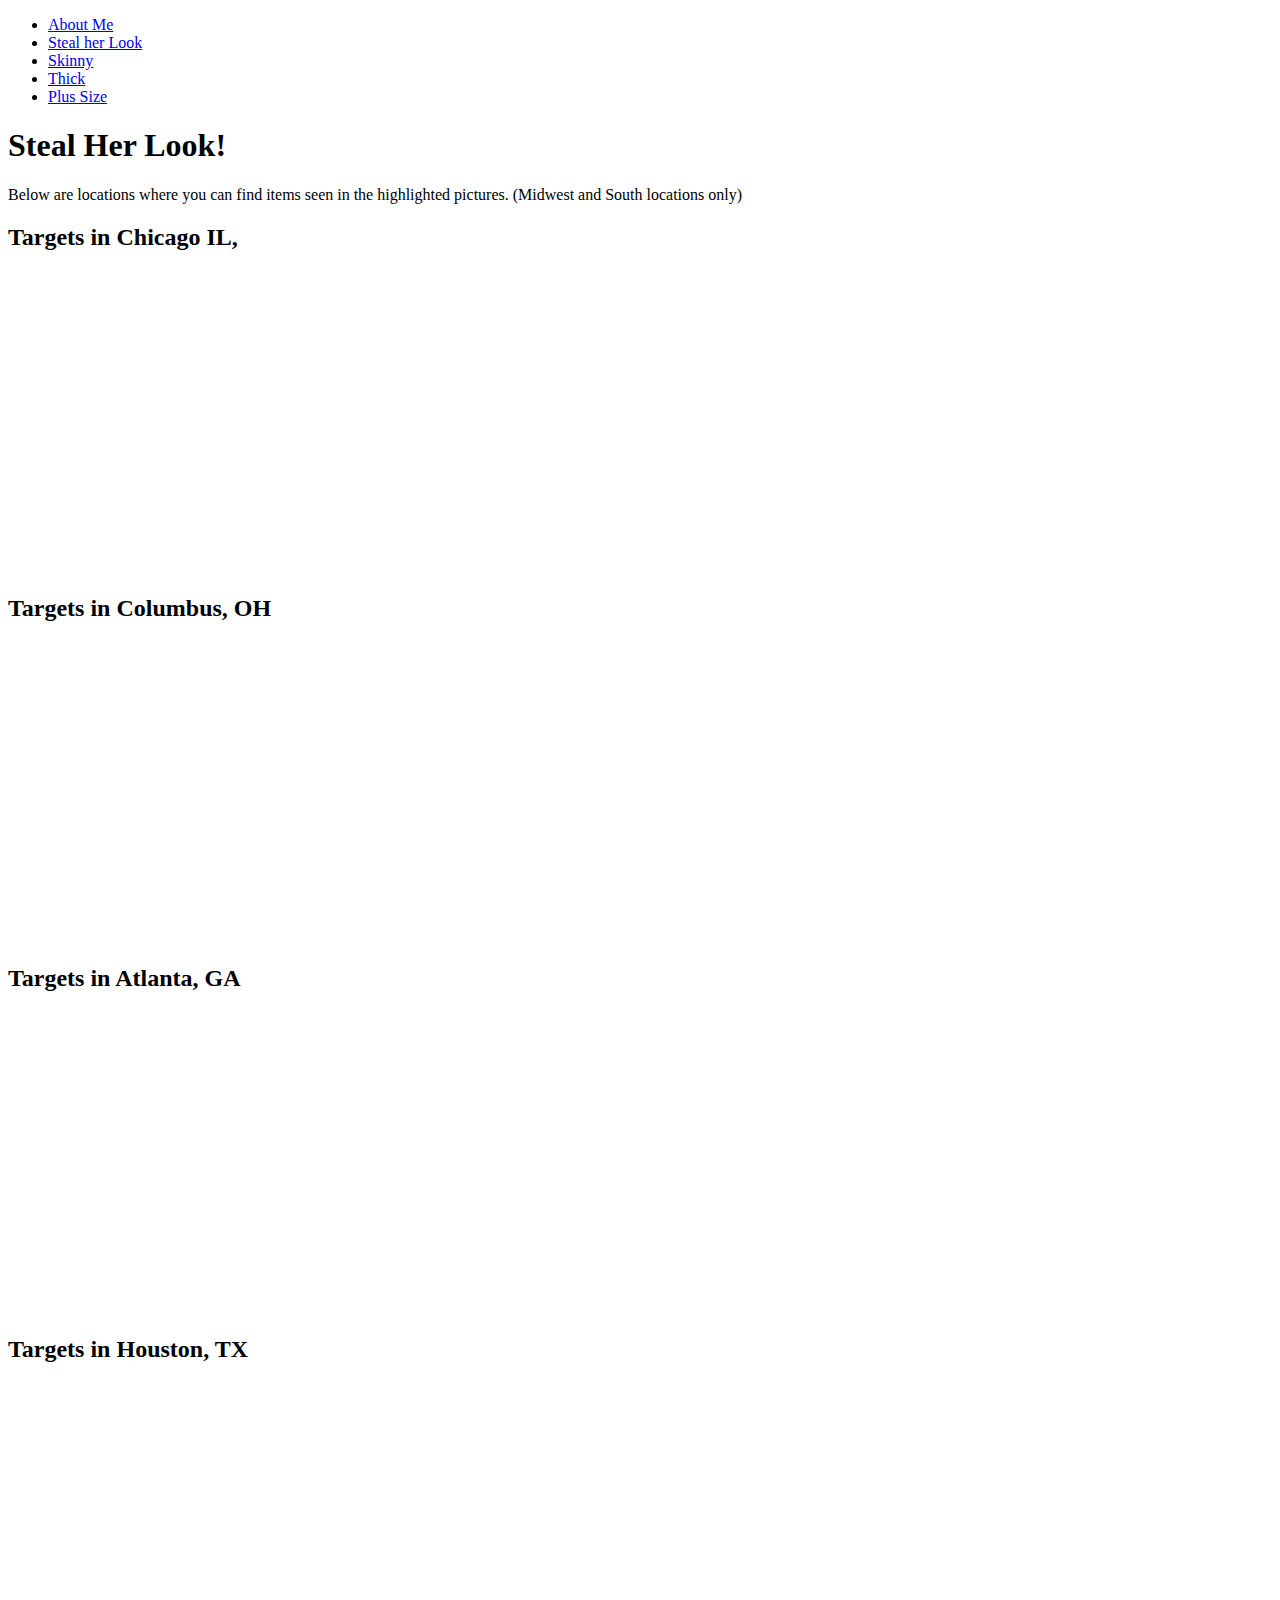
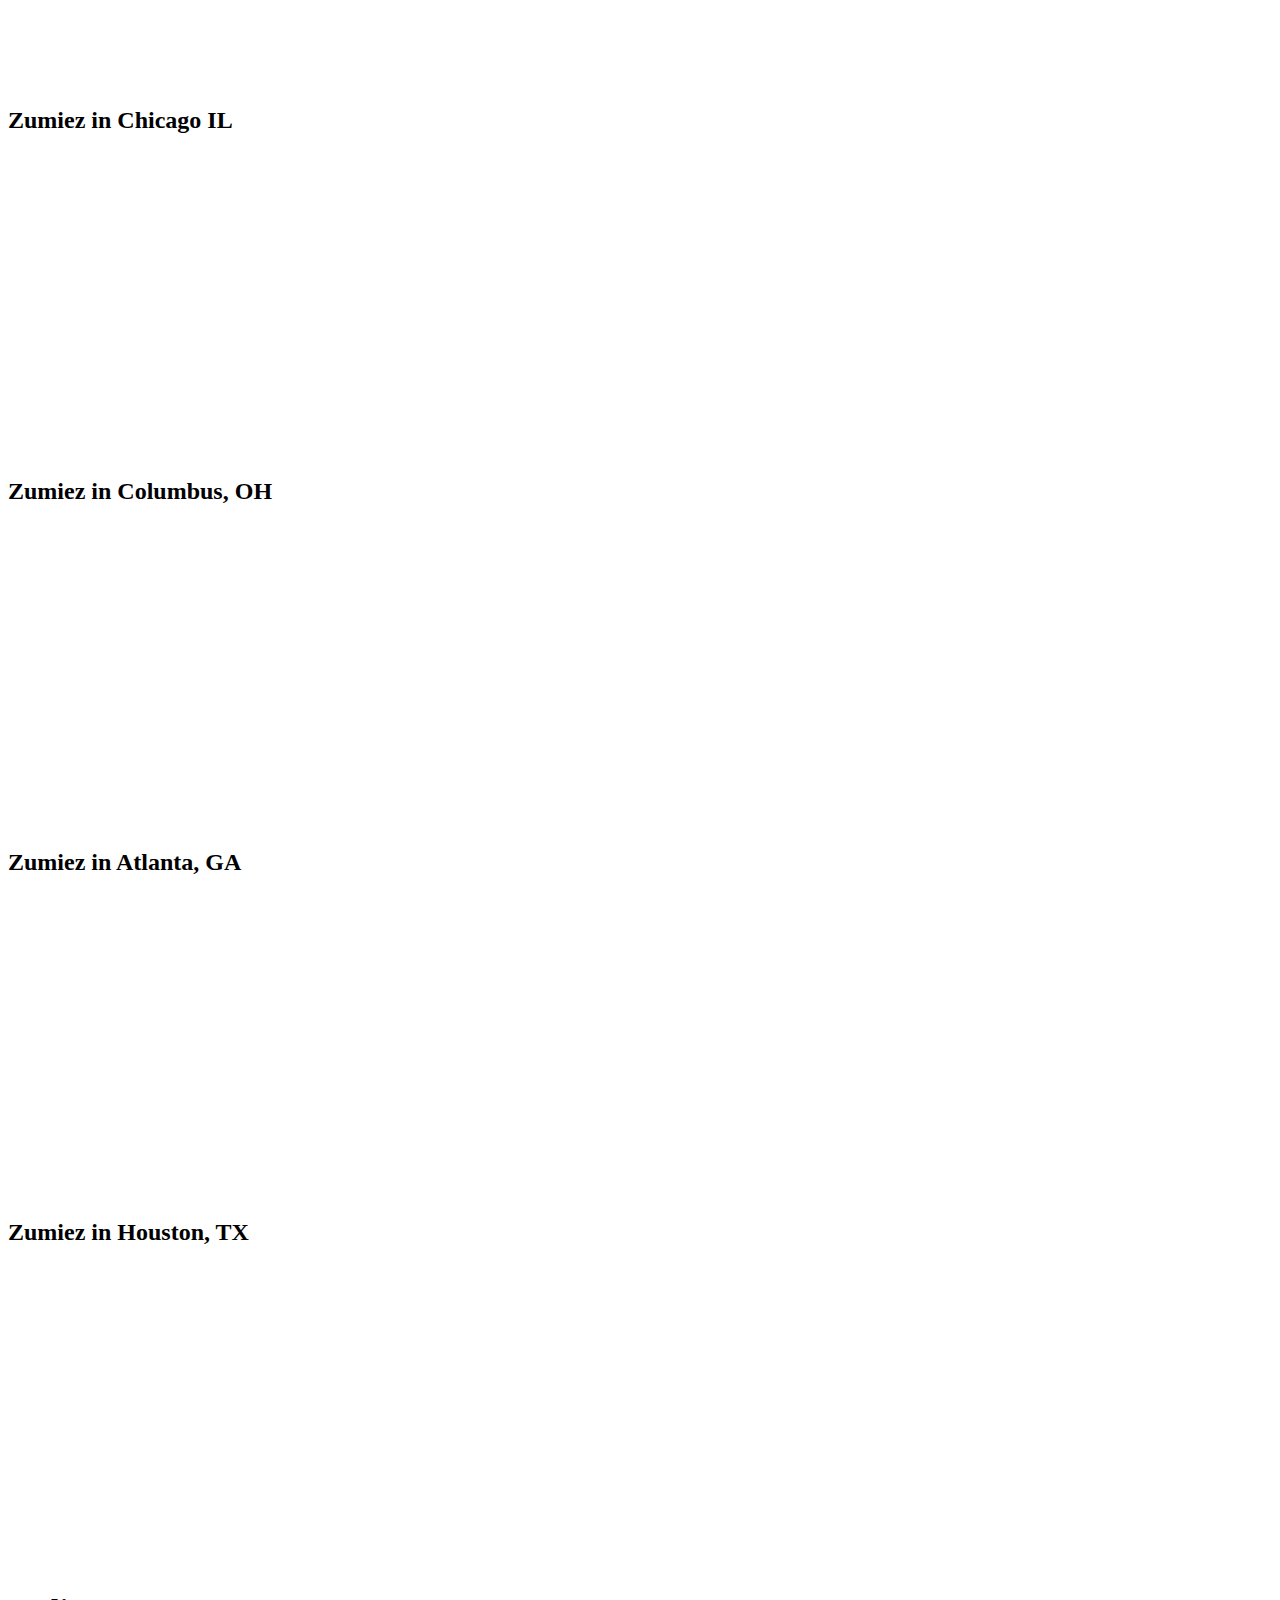
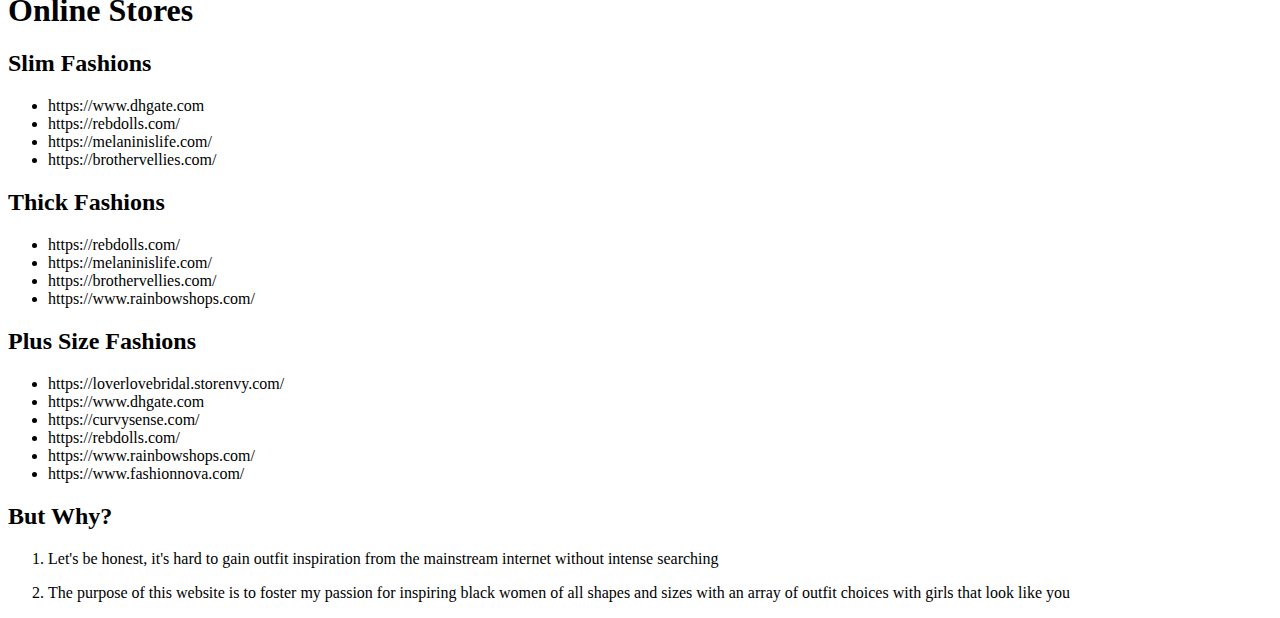
==== look.html @ ebbd5ec8 "Update and rename index.html to look.html" ====
<!DOCTYPE html>
<html lang="en" dir="ltr">
  <head>
    <meta charset="utf-8">
    <meta name="description" content="Welcome to 4you.com!>
    Where you can find fashion for girls who look like you! ">
    <meta name="keywords" content="black girl outfits","black","plus size","skinny",
    "thick">
    <meta name="author" content="Jeannell N.">
    <meta name="viewpoint" content='width=device"-width, initial-scale=1.0'>
    <title> 4 You </title>
  </head>
  <body>
    <footer>
    <header>
      <!--need logo and picture of me-->
      <nav>
         <ul>
           <li><a href="#">About Me</a></li>
            <li><a href="editing.html">Steal her Look</a></li>
            <!--next two links are dead-->
           <li><a href="#">Skinny</a></li>
            <li><a href="#">Thick</a></li>
              <li><a href="#">Plus Size</a></li>
         </ul>
      </nav>
    </body>
  </header>
  <main>
   <h1>Steal Her Look!</h1>
     <p>Below are locations where you can find items seen in the highlighted pictures. (Midwest and South locations only) </p>

        <section>
          <h2>Targets in Chicago IL,</h2>
    <iframe src="https://www.google.com/maps/embed?pb=!1m18!1m12!1m3!1d190114.4661418742!2d-87.83169092145988!3d41.88127401245316!2m3!1f0!2f0!3f0!3m2!1i1024!2i768!4f13.1!3m3!1m2!1s0x880e2ca4967a25fd%3A0x7ad7c727b728c4e8!2sTarget!5e0!3m2!1sen!2sus!4v1568733511419!5m2!1sen!2sus" width="400" height="300" frameborder="0" style="border:0;" allowfullscreen=""></iframe>
        </section>

        <section>
          <h2>Targets in Columbus, OH</h2>
          <iframe src="https://www.google.com/maps/embed?pb=!1m18!1m12!1m3!1d195520.0954532869!2d-82.8768214762726!3d40.030746131495846!2m3!1f0!2f0!3f0!3m2!1i1024!2i768!4f13.1!3m3!1m2!1s0x883864313a0e31cf%3A0x13144592e7217fb7!2sTarget!5e0!3m2!1sen!2sus!4v1568730331404!5m2!1sen!2sus" width="400" height="300" frameborder="0" style="border:0;" allowfullscreen=""></iframe>
        </section>
        <section>
          <h2>Targets in Atlanta, GA </h2>
          <iframe src="https://www.google.com/maps/embed?pb=!1m18!1m12!1m3!1d106117.76418701754!2d-84.40340107300828!3d33.78183564474094!2m3!1f0!2f0!3f0!3m2!1i1024!2i768!4f13.1!3m3!1m2!1s0x88f505c2811e6497%3A0x87305c883038e01f!2sTarget!5e0!3m2!1sen!2sus!4v1568734032148!5m2!1sen!2sus" width="400" height="300" frameborder="0" style="border:0;" allowfullscreen=""></iframe>
        </section>
         <section>
            <h2>Targets in Houston, TX </h2>
<iframe src="https://www.google.com/maps/embed?pb=!1m18!1m12!1m3!1d3466.102771598686!2d-95.46367588503205!3d29.687799942270324!2m3!1f0!2f0!3f0!3m2!1i1024!2i768!4f13.1!3m3!1m2!1s0x8640c4bde36af90b%3A0x1a242bb30f127f4d!2sTarget!5e0!3m2!1sen!2sus!4v1568734205708!5m2!1sen!2sus" width="400" height="300" frameborder="0" style="border:0;" allowfullscreen=""></iframe>
          </section>
        <section>
          <h2>Zumiez in Chicago IL</h2>
          <iframe src="https://www.google.com/maps/embed?pb=!1m18!1m12!1m3!1d667807.4513476047!2d-87.69781425023807!3d41.84459375393429!2m3!1f0!2f0!3f0!3m2!1i1024!2i768!4f13.1!3m3!1m2!1s0x0%3A0x3381a08c63917004!2sZumiez!5e0!3m2!1sen!2sus!4v1568733960730!5m2!1sen!2sus" width="400" height="300" frameborder="0" style="border:0;" allowfullscreen=""></iframe>
        </section>
        <section>
          <h2>Zumiez in Columbus, OH</h2>
          <iframe src="https://www.google.com/maps/embed?pb=!1m18!1m12!1m3!1d784069.396154789!2d-83.33688152854346!3d39.950280788617384!2m3!1f0!2f0!3f0!3m2!1i1024!2i768!4f13.1!3m3!1m2!1s0x0%3A0xb63836eb2c7ddc62!2sZumiez!5e0!3m2!1sen!2sus!4v1568733804353!5m2!1sen!2sus" width="400" height="300" frameborder="0" style="border:0;" allowfullscreen=""></iframe>
        </section>
        <section>
          <h2>Zumiez in Atlanta, GA</h2>
        <iframe src="https://www.google.com/maps/embed?pb=!1m18!1m12!1m3!1d105995.55746607578!2d-84.5109294498922!3d33.88035099999999!2m3!1f0!2f0!3f0!3m2!1i1024!2i768!4f13.1!3m3!1m2!1s0x88f5105b60e500b1%3A0x20360e0180264dac!2sZumiez!5e0!3m2!1sen!2sus!4v1568734377349!5m2!1sen!2sus" width="400" height="300" frameborder="0" style="border:0;" allowfullscreen=""></iframe>
        </section>
        <section>
          <h2>Zumiez in Houston, TX</h2>
      <iframe src="https://www.google.com/maps/embed?pb=!1m18!1m12!1m3!1d3464.3229351529926!2d-95.46698498492817!3d29.739365739874806!2m3!1f0!2f0!3f0!3m2!1i1024!2i768!4f13.1!3m3!1m2!1s0x8640c1694e959eb7%3A0x1ddb100bdf7af558!2sZumiez!5e0!3m2!1sen!2sus!4v1568734326449!5m2!1sen!2sus" width="400" height="300" frameborder="0" style="border:0;" allowfullscreen=""></iframe>
        </section>
<h1>Online Stores</h1>
<h2>Slim Fashions</h2>
<ul>
<li>https://www.dhgate.com</li>
<li>https://rebdolls.com/</li>
<li>https://melaninislife.com/</li>
<li>https://brothervellies.com/</li>
</ul>
<h2>Thick Fashions</h2>
<ul>
<li>https://rebdolls.com/</li>
<li>https://melaninislife.com/</li>
<li>https://brothervellies.com/</li>
<li>https://www.rainbowshops.com/</li>
</ul>
<h2> Plus Size Fashions</h2>
<ul>
  <li>https://loverlovebridal.storenvy.com/</li>
   <li>https://www.dhgate.com</li>
  <li>https://curvysense.com/</li>
  <li>https://rebdolls.com/</li>
   <li>https://www.rainbowshops.com/</li>
     <li>https://www.fashionnova.com/</li>

      </main>
  <aside class="">
  <h2> But Why?</h2>
  <ol>
      <li> <p>Let's be honest, it's hard to gain outfit inspiration from the mainstream internet without intense searching</p></li>
      <li> <p>The purpose of this website is to foster my passion for
     inspiring black women of all shapes and sizes with an array of outfit choices with
    girls that look like you</p></li>

   </ol>
  </main>

</aside>
<footer>
  <!--navigation for page, navigation for top, contact info, copyright, authorship-->
  </nav>
</footer>
</body>
</html>
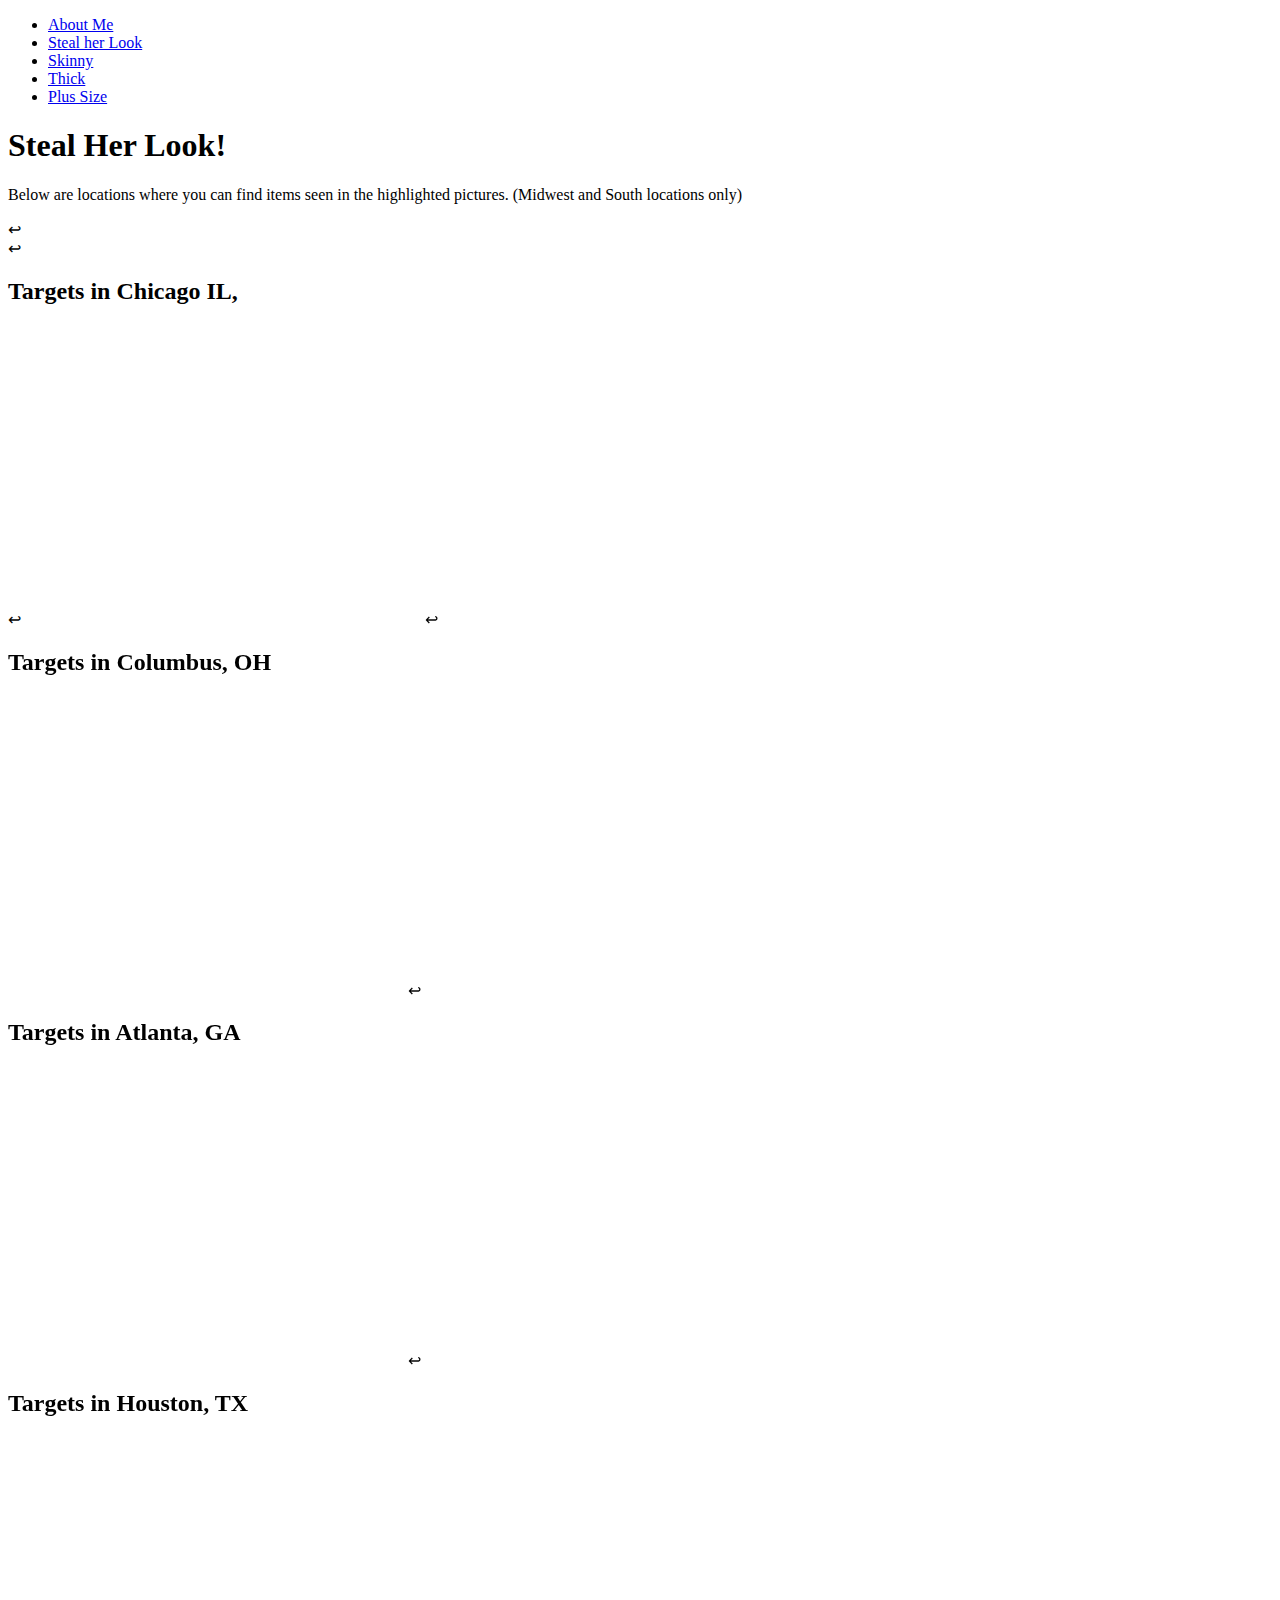
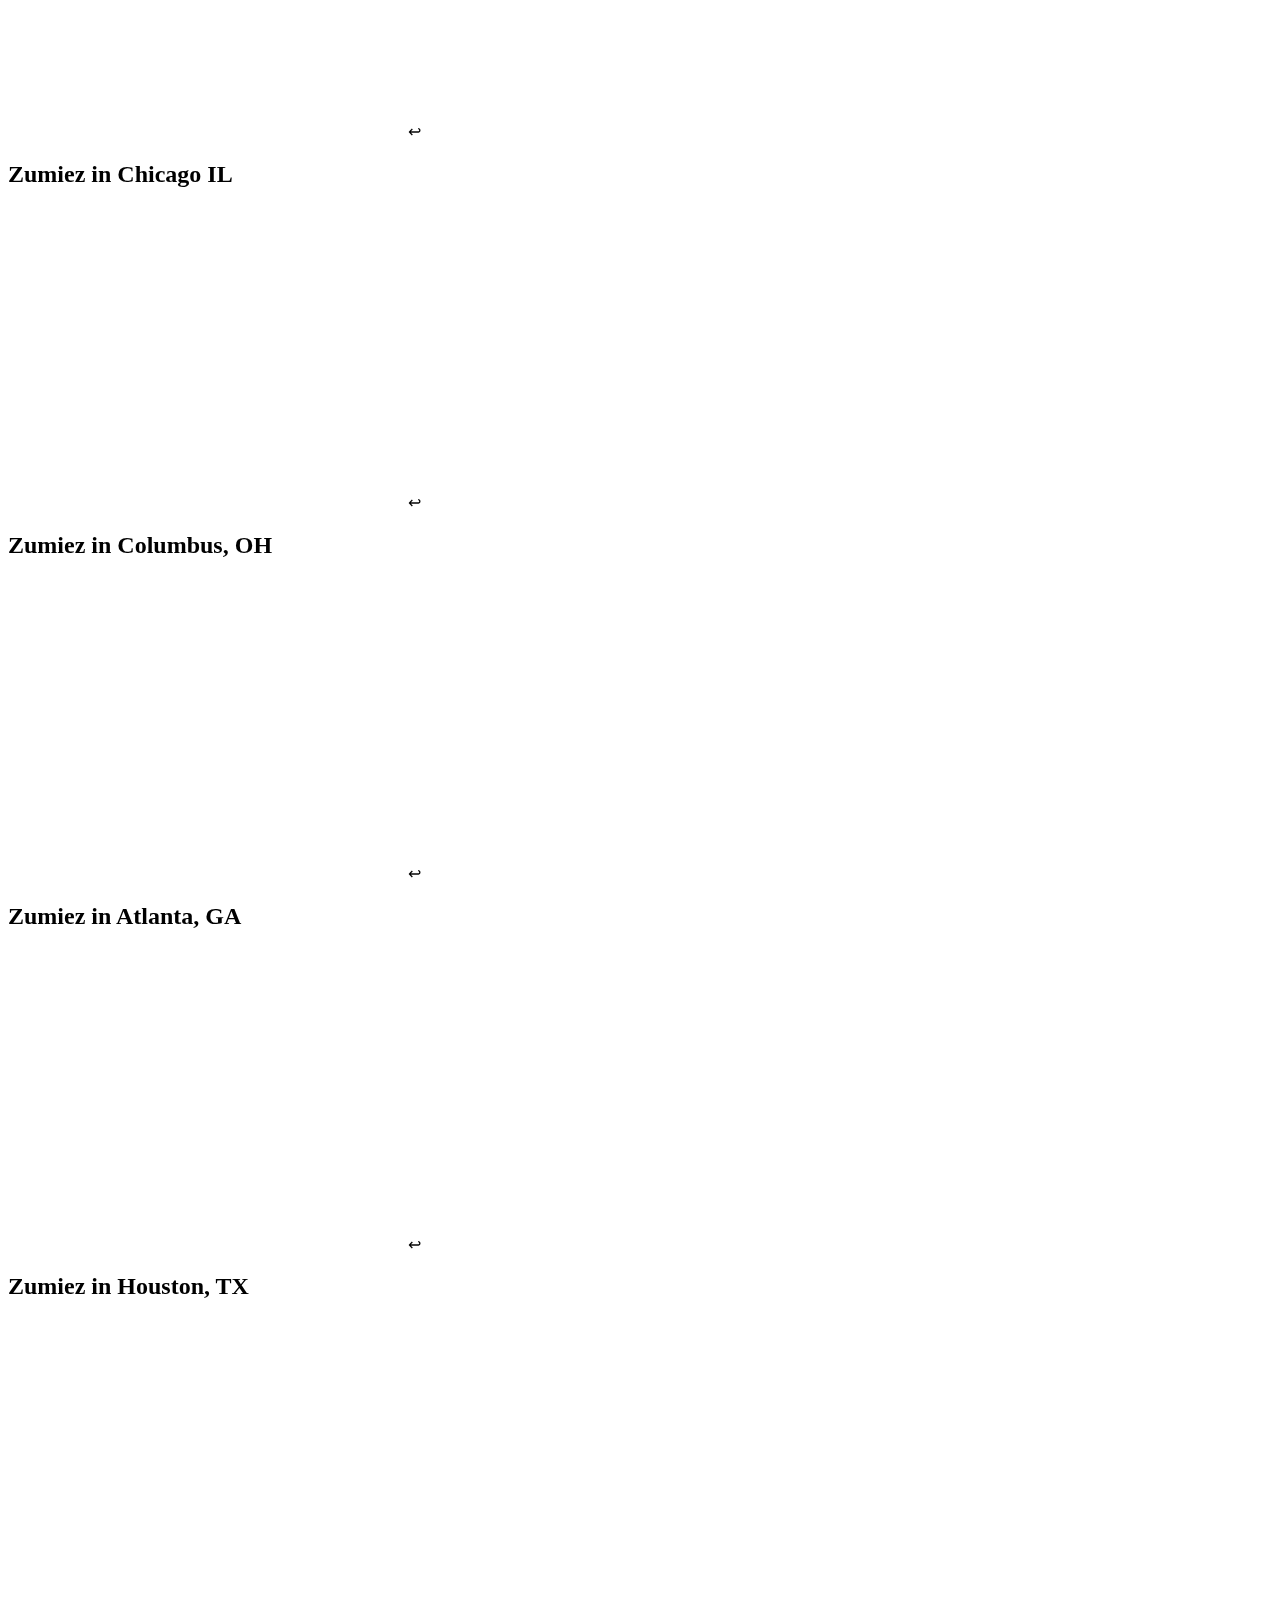
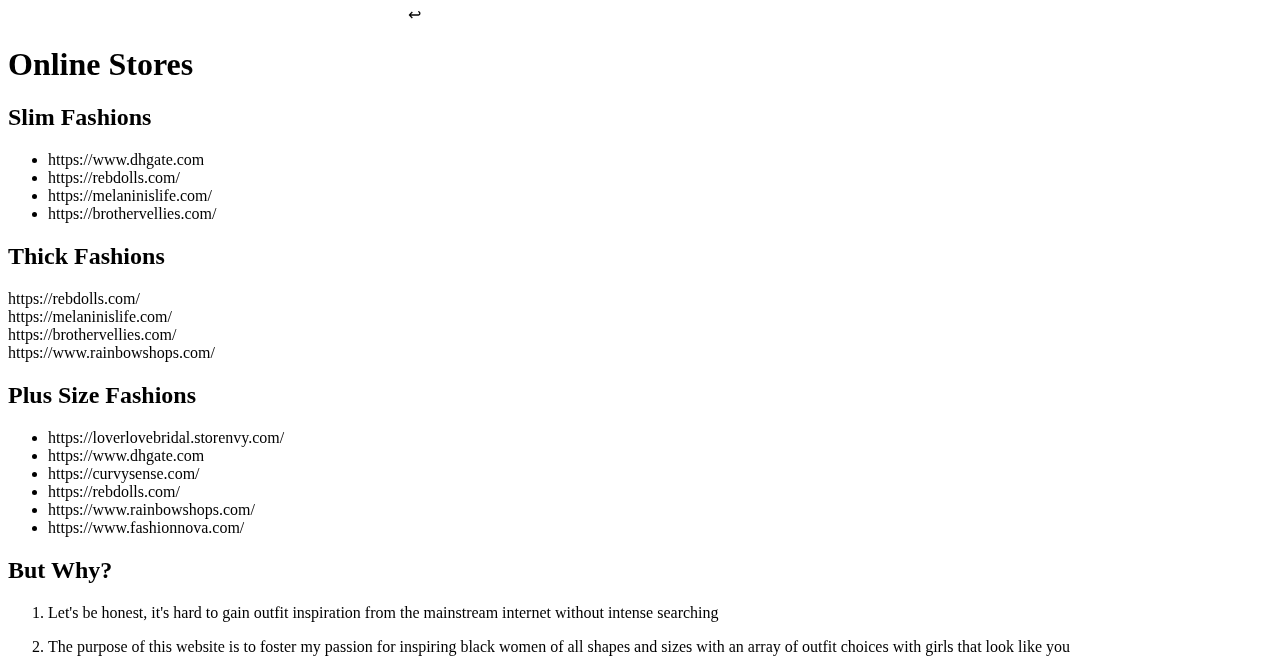
==== commit 57806242: "Update look.html" ====
--- a/look.html
+++ b/look.html
@@ -28,51 +28,50 @@
   </header>
   <main>
    <h1>Steal Her Look!</h1>
-     <p>Below are locations where you can find items seen in the highlighted pictures. (Midwest and South locations only) </p>
+     <p>Below are locations where you can find items seen in the highlighted pictures. (Midwest and South locations only) </p>↩
 
-        <section>
-          <h2>Targets in Chicago IL,</h2>
-    <iframe src="https://www.google.com/maps/embed?pb=!1m18!1m12!1m3!1d190114.4661418742!2d-87.83169092145988!3d41.88127401245316!2m3!1f0!2f0!3f0!3m2!1i1024!2i768!4f13.1!3m3!1m2!1s0x880e2ca4967a25fd%3A0x7ad7c727b728c4e8!2sTarget!5e0!3m2!1sen!2sus!4v1568733511419!5m2!1sen!2sus" width="400" height="300" frameborder="0" style="border:0;" allowfullscreen=""></iframe>
+        <section>↩
+          <h2>Targets in Chicago IL,</h2>↩
+    <iframe src="https://www.google.com/maps/embed?pb=!1m18!1m12!1m3!1d190114.4661418742!2d-87.83169092145988!3d41.88127401245316!2m3!1f0!2f0!3f0!3m2!1i1024!2i768!4f13.1!3m3!1m2!1s0x880e2ca4967a25fd%3A0x7ad7c727b728c4e8!2sTarget!5e0!3m2!1sen!2sus!4v1568733511419!5m2!1sen!2sus" width="400" height="300" frameborder="0" style="border:0;" allowfullscreen=""></iframe>↩
         </section>
 
-        <section>
+       <section>
           <h2>Targets in Columbus, OH</h2>
-          <iframe src="https://www.google.com/maps/embed?pb=!1m18!1m12!1m3!1d195520.0954532869!2d-82.8768214762726!3d40.030746131495846!2m3!1f0!2f0!3f0!3m2!1i1024!2i768!4f13.1!3m3!1m2!1s0x883864313a0e31cf%3A0x13144592e7217fb7!2sTarget!5e0!3m2!1sen!2sus!4v1568730331404!5m2!1sen!2sus" width="400" height="300" frameborder="0" style="border:0;" allowfullscreen=""></iframe>
+          <iframe src="https://www.google.com/maps/embed?pb=!1m18!1m12!1m3!1d195520.0954532869!2d-82.8768214762726!3d40.030746131495846!2m3!1f0!2f0!3f0!3m2!1i1024!2i768!4f13.1!3m3!1m2!1s0x883864313a0e31cf%3A0x13144592e7217fb7!2sTarget!5e0!3m2!1sen!2sus!4v1568730331404!5m2!1sen!2sus" width="400" height="300" frameborder="0" style="border:0;" allowfullscreen=""></iframe>↩
         </section>
         <section>
           <h2>Targets in Atlanta, GA </h2>
-          <iframe src="https://www.google.com/maps/embed?pb=!1m18!1m12!1m3!1d106117.76418701754!2d-84.40340107300828!3d33.78183564474094!2m3!1f0!2f0!3f0!3m2!1i1024!2i768!4f13.1!3m3!1m2!1s0x88f505c2811e6497%3A0x87305c883038e01f!2sTarget!5e0!3m2!1sen!2sus!4v1568734032148!5m2!1sen!2sus" width="400" height="300" frameborder="0" style="border:0;" allowfullscreen=""></iframe>
+          <iframe src="https://www.google.com/maps/embed?pb=!1m18!1m12!1m3!1d106117.76418701754!2d-84.40340107300828!3d33.78183564474094!2m3!1f0!2f0!3f0!3m2!1i1024!2i768!4f13.1!3m3!1m2!1s0x88f505c2811e6497%3A0x87305c883038e01f!2sTarget!5e0!3m2!1sen!2sus!4v1568734032148!5m2!1sen!2sus" width="400" height="300" frameborder="0" style="border:0;" allowfullscreen=""></iframe>↩
         </section>
          <section>
             <h2>Targets in Houston, TX </h2>
-<iframe src="https://www.google.com/maps/embed?pb=!1m18!1m12!1m3!1d3466.102771598686!2d-95.46367588503205!3d29.687799942270324!2m3!1f0!2f0!3f0!3m2!1i1024!2i768!4f13.1!3m3!1m2!1s0x8640c4bde36af90b%3A0x1a242bb30f127f4d!2sTarget!5e0!3m2!1sen!2sus!4v1568734205708!5m2!1sen!2sus" width="400" height="300" frameborder="0" style="border:0;" allowfullscreen=""></iframe>
+<iframe src="https://www.google.com/maps/embed?pb=!1m18!1m12!1m3!1d3466.102771598686!2d-95.46367588503205!3d29.687799942270324!2m3!1f0!2f0!3f0!3m2!1i1024!2i768!4f13.1!3m3!1m2!1s0x8640c4bde36af90b%3A0x1a242bb30f127f4d!2sTarget!5e0!3m2!1sen!2sus!4v1568734205708!5m2!1sen!2sus" width="400" height="300" frameborder="0" style="border:0;" allowfullscreen=""></iframe>↩
           </section>
         <section>
           <h2>Zumiez in Chicago IL</h2>
-          <iframe src="https://www.google.com/maps/embed?pb=!1m18!1m12!1m3!1d667807.4513476047!2d-87.69781425023807!3d41.84459375393429!2m3!1f0!2f0!3f0!3m2!1i1024!2i768!4f13.1!3m3!1m2!1s0x0%3A0x3381a08c63917004!2sZumiez!5e0!3m2!1sen!2sus!4v1568733960730!5m2!1sen!2sus" width="400" height="300" frameborder="0" style="border:0;" allowfullscreen=""></iframe>
+          <iframe src="https://www.google.com/maps/embed?pb=!1m18!1m12!1m3!1d667807.4513476047!2d-87.69781425023807!3d41.84459375393429!2m3!1f0!2f0!3f0!3m2!1i1024!2i768!4f13.1!3m3!1m2!1s0x0%3A0x3381a08c63917004!2sZumiez!5e0!3m2!1sen!2sus!4v1568733960730!5m2!1sen!2sus" width="400" height="300" frameborder="0" style="border:0;" allowfullscreen=""></iframe>↩
         </section>
         <section>
           <h2>Zumiez in Columbus, OH</h2>
-          <iframe src="https://www.google.com/maps/embed?pb=!1m18!1m12!1m3!1d784069.396154789!2d-83.33688152854346!3d39.950280788617384!2m3!1f0!2f0!3f0!3m2!1i1024!2i768!4f13.1!3m3!1m2!1s0x0%3A0xb63836eb2c7ddc62!2sZumiez!5e0!3m2!1sen!2sus!4v1568733804353!5m2!1sen!2sus" width="400" height="300" frameborder="0" style="border:0;" allowfullscreen=""></iframe>
+          <iframe src="https://www.google.com/maps/embed?pb=!1m18!1m12!1m3!1d784069.396154789!2d-83.33688152854346!3d39.950280788617384!2m3!1f0!2f0!3f0!3m2!1i1024!2i768!4f13.1!3m3!1m2!1s0x0%3A0xb63836eb2c7ddc62!2sZumiez!5e0!3m2!1sen!2sus!4v1568733804353!5m2!1sen!2sus" width="400" height="300" frameborder="0" style="border:0;" allowfullscreen=""></iframe>↩
         </section>
         <section>
           <h2>Zumiez in Atlanta, GA</h2>
-        <iframe src="https://www.google.com/maps/embed?pb=!1m18!1m12!1m3!1d105995.55746607578!2d-84.5109294498922!3d33.88035099999999!2m3!1f0!2f0!3f0!3m2!1i1024!2i768!4f13.1!3m3!1m2!1s0x88f5105b60e500b1%3A0x20360e0180264dac!2sZumiez!5e0!3m2!1sen!2sus!4v1568734377349!5m2!1sen!2sus" width="400" height="300" frameborder="0" style="border:0;" allowfullscreen=""></iframe>
+        <iframe src="https://www.google.com/maps/embed?pb=!1m18!1m12!1m3!1d105995.55746607578!2d-84.5109294498922!3d33.88035099999999!2m3!1f0!2f0!3f0!3m2!1i1024!2i768!4f13.1!3m3!1m2!1s0x88f5105b60e500b1%3A0x20360e0180264dac!2sZumiez!5e0!3m2!1sen!2sus!4v1568734377349!5m2!1sen!2sus" width="400" height="300" frameborder="0" style="border:0;" allowfullscreen=""></iframe>↩
         </section>
         <section>
           <h2>Zumiez in Houston, TX</h2>
-      <iframe src="https://www.google.com/maps/embed?pb=!1m18!1m12!1m3!1d3464.3229351529926!2d-95.46698498492817!3d29.739365739874806!2m3!1f0!2f0!3f0!3m2!1i1024!2i768!4f13.1!3m3!1m2!1s0x8640c1694e959eb7%3A0x1ddb100bdf7af558!2sZumiez!5e0!3m2!1sen!2sus!4v1568734326449!5m2!1sen!2sus" width="400" height="300" frameborder="0" style="border:0;" allowfullscreen=""></iframe>
+      <iframe src="https://www.google.com/maps/embed?pb=!1m18!1m12!1m3!1d3464.3229351529926!2d-95.46698498492817!3d29.739365739874806!2m3!1f0!2f0!3f0!3m2!1i1024!2i768!4f13.1!3m3!1m2!1s0x8640c1694e959eb7%3A0x1ddb100bdf7af558!2sZumiez!5e0!3m2!1sen!2sus!4v1568734326449!5m2!1sen!2sus" width="400" height="300" frameborder="0" style="border:0;" allowfullscreen=""></iframe>↩
         </section>
 <h1>Online Stores</h1>
 <h2>Slim Fashions</h2>
 <ul>
 <li>https://www.dhgate.com</li>
 <li>https://rebdolls.com/</li>
-<li>https://melaninislife.com/</li>
+  <li>https://melaninislife.com/</li>
 <li>https://brothervellies.com/</li>
 </ul>
 <h2>Thick Fashions</h2>
-<ul>
 <li>https://rebdolls.com/</li>
 <li>https://melaninislife.com/</li>
 <li>https://brothervellies.com/</li>
@@ -106,4 +105,3 @@
 </footer>
 </body>
 </html>
-
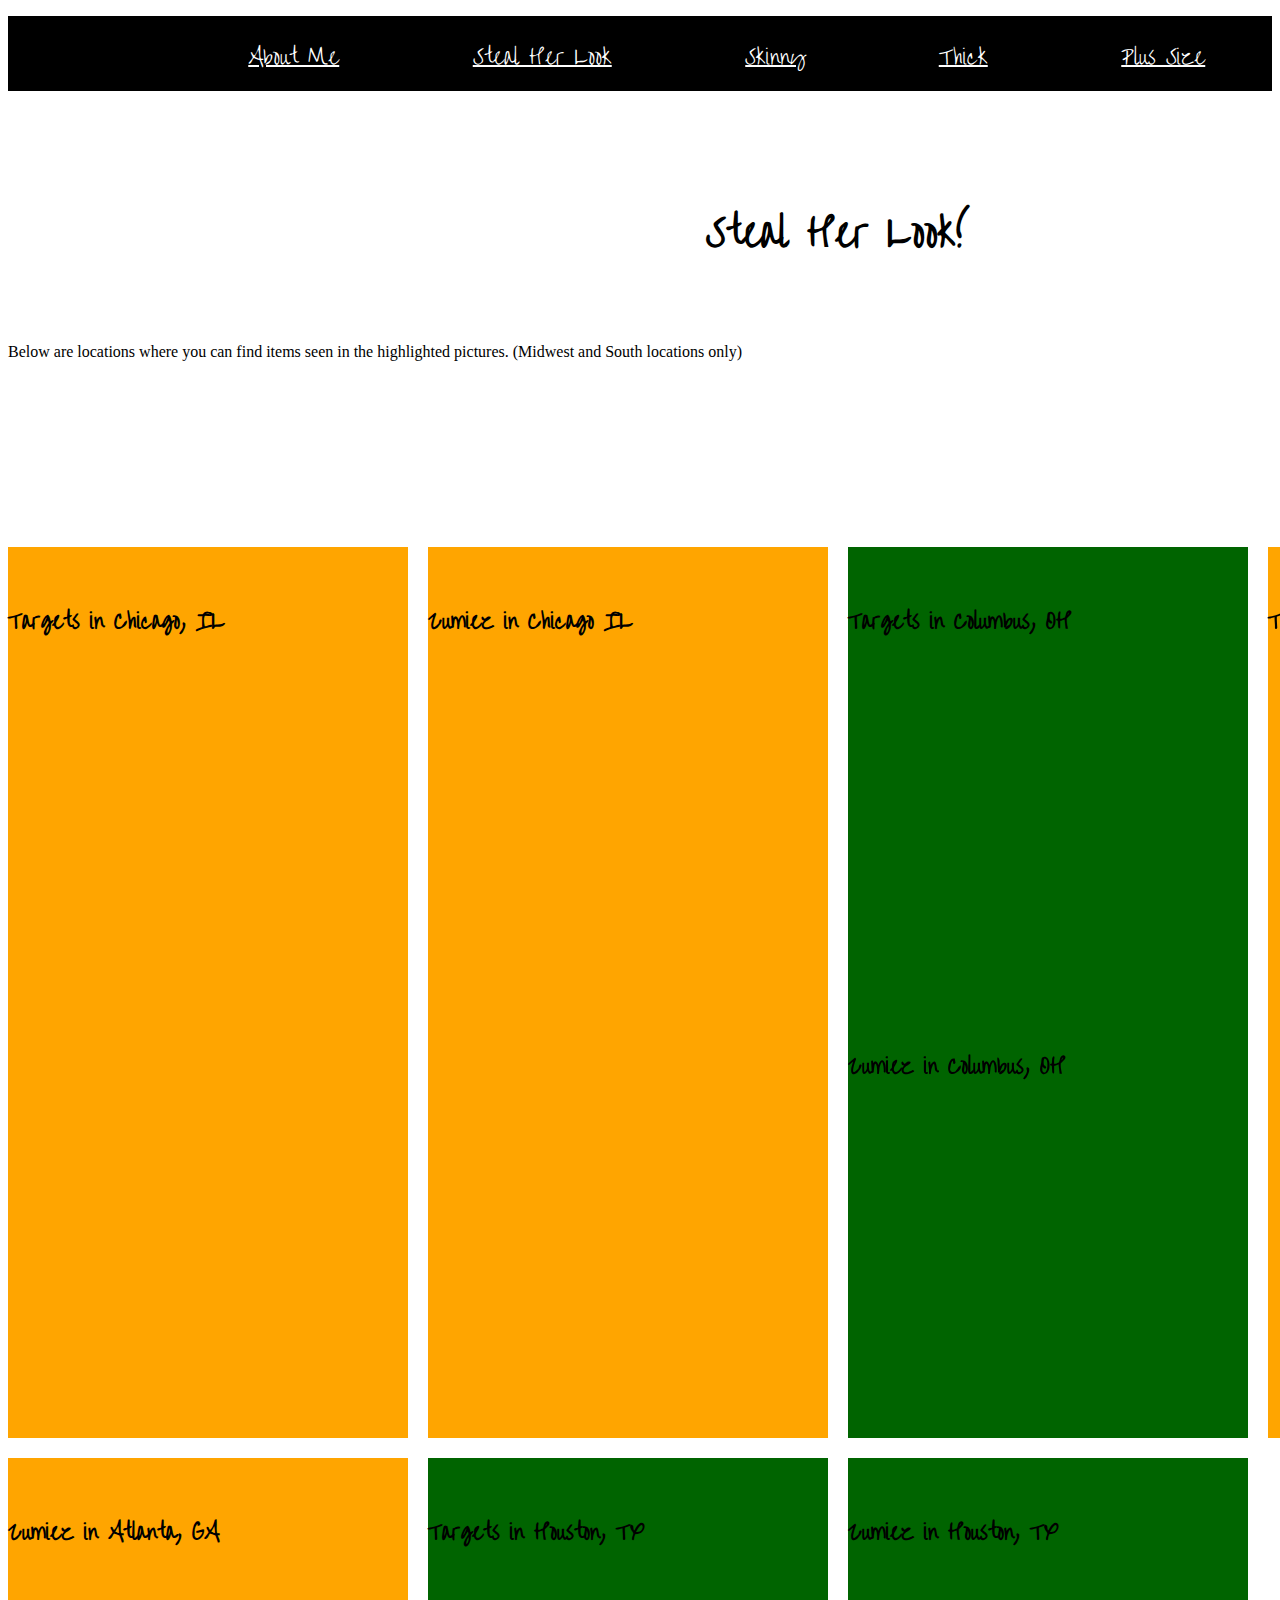
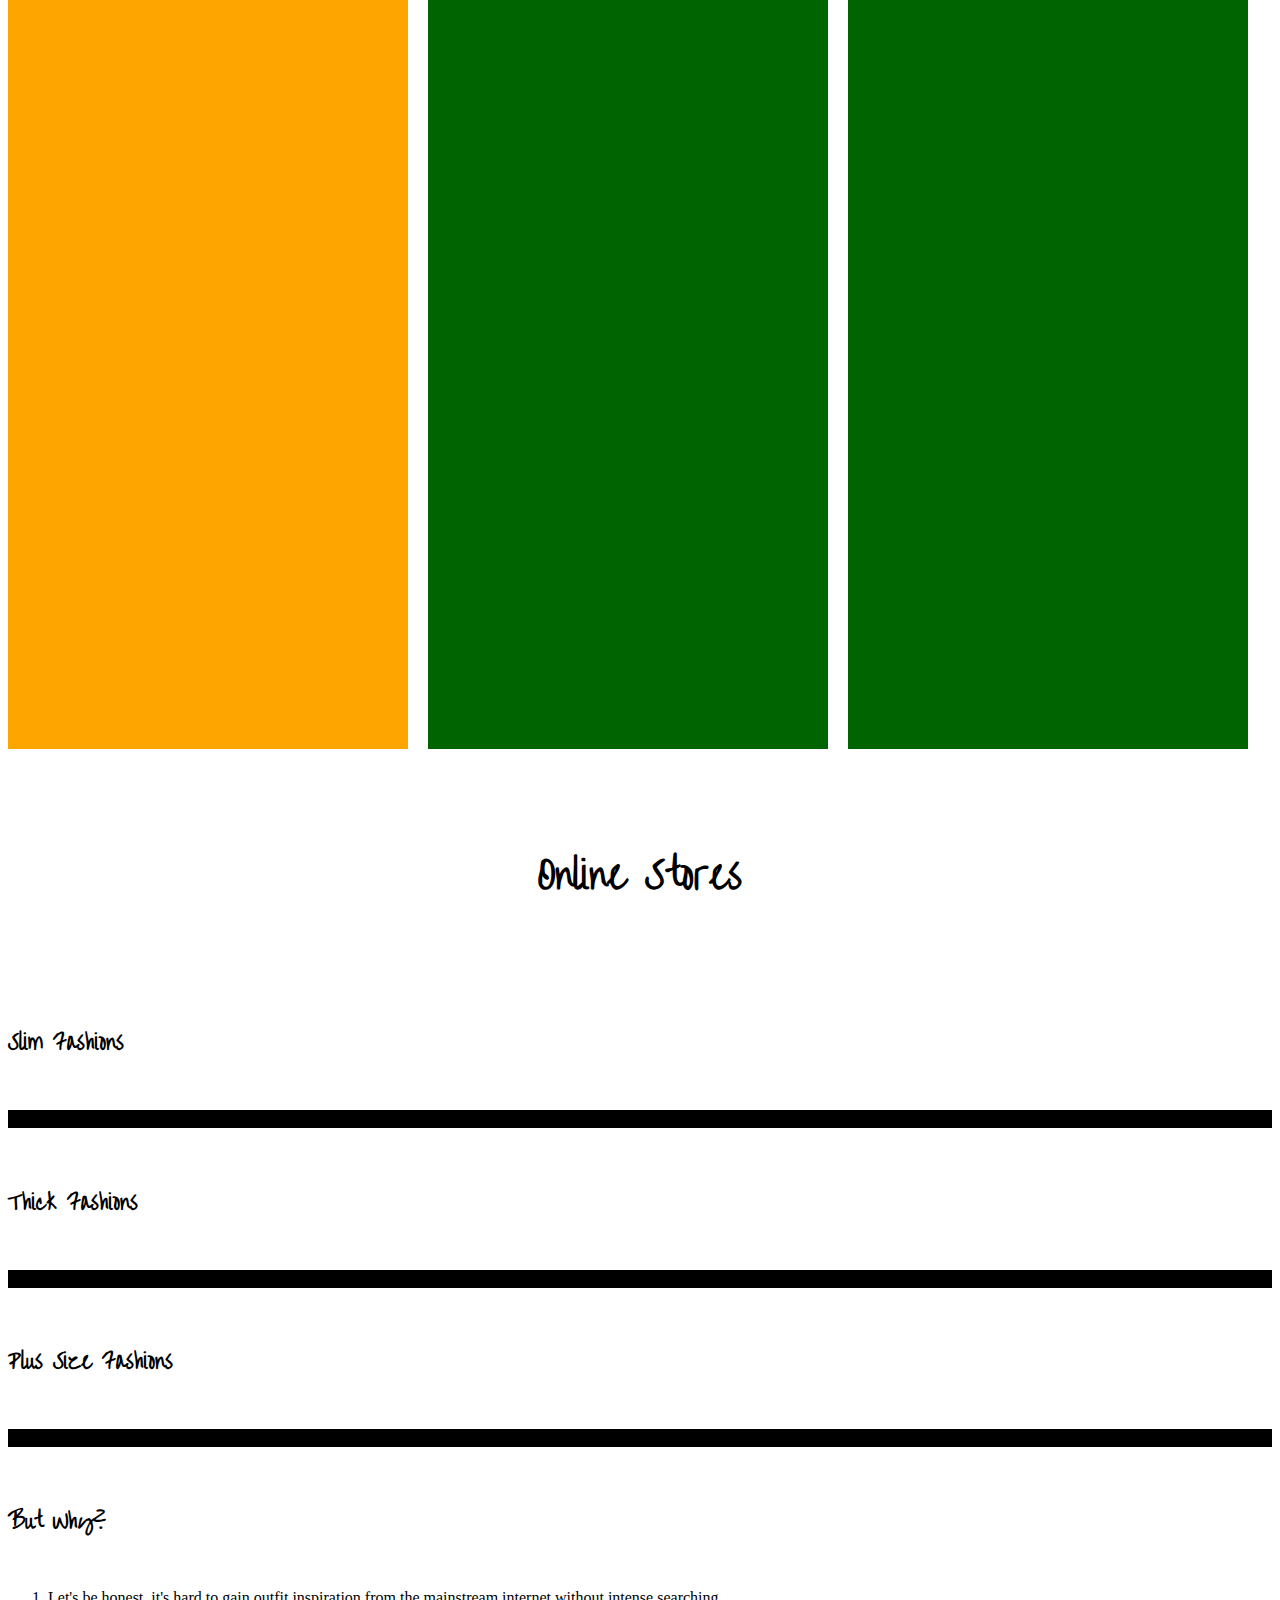
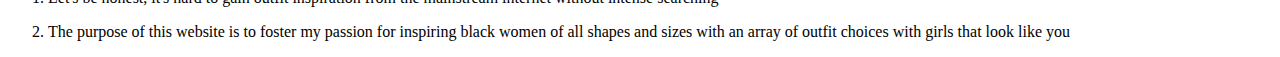
==== commit 32daccf1: "Update look.html" ====
--- a/look.html
+++ b/look.html
@@ -1,101 +1,129 @@
 <!DOCTYPE html>
 <html lang="en" dir="ltr">
-  <head>
-    <meta charset="utf-8">
-    <meta name="description" content="Welcome to 4you.com!>
+
+<head>
+  <meta charset="utf-8">
+  <meta name="description" content="Welcome to 4you.com!>
     Where you can find fashion for girls who look like you! ">
-    <meta name="keywords" content="black girl outfits","black","plus size","skinny",
-    "thick">
-    <meta name="author" content="Jeannell N.">
-    <meta name="viewpoint" content='width=device"-width, initial-scale=1.0'>
-    <title> 4 You </title>
-  </head>
-  <body>
-    <footer>
+  <meta name="keywords" content="black girl outfits" ,"black","plus size","skinny", "thick">
+  <meta name="author" content="Jeannell N.">
+  <meta name="viewpoint" content='width=device"-width, initial-scale=1.0'>
+  <title> 4 You </title>
+  <link rel="stylesheet" href="jeannell.css" type="text/css">
+</head>
+
+<body>
+  <footer>
     <header>
       <!--need logo and picture of me-->
-      <nav>
-         <ul>
-           <li><a href="#">About Me</a></li>
-            <li><a href="editing.html">Steal her Look</a></li>
-            <!--next two links are dead-->
-           <li><a href="#">Skinny</a></li>
-            <li><a href="#">Thick</a></li>
-              <li><a href="#">Plus Size</a></li>
-         </ul>
-      </nav>
-    </body>
-  </header>
-  <main>
-   <h1>Steal Her Look!</h1>
-     <p>Below are locations where you can find items seen in the highlighted pictures. (Midwest and South locations only) </p>↩
+      <a href="#top" jump to content </a> <nav>
+        <ul>
+          <li><a href="index.html">About Me</a></li>
+          <li><a href="#">Steal Her Look</a></li>
+          <!--next two links are dead-->
+          <li><a href="skinny.html">Skinny</a></li>
+          <li><a href="thick.html">Thick</a></li>
+          <li><a href="plus.html">Plus Size</a></li>
+        </ul>
+        </nav>
+</body>
+</header>
+<main id="top">
+<div class="gridlook">
+  <h1 class="fullwidth">Steal Her Look!</h1>
+  <p class="fullwidth">Below are locations where you can find items seen in the highlighted pictures. (Midwest and South locations only) </p>
 
-        <section>↩
-          <h2>Targets in Chicago IL,</h2>↩
-    <iframe src="https://www.google.com/maps/embed?pb=!1m18!1m12!1m3!1d190114.4661418742!2d-87.83169092145988!3d41.88127401245316!2m3!1f0!2f0!3f0!3m2!1i1024!2i768!4f13.1!3m3!1m2!1s0x880e2ca4967a25fd%3A0x7ad7c727b728c4e8!2sTarget!5e0!3m2!1sen!2sus!4v1568733511419!5m2!1sen!2sus" width="400" height="300" frameborder="0" style="border:0;" allowfullscreen=""></iframe>↩
-        </section>
+  <section class="box2">
+    <h2>Targets in Chicago, IL</h2>
+    <iframe
+      src="https://www.google.com/maps/embed?pb=!1m18!1m12!1m3!1d190114.4661418742!2d-87.83169092145988!3d41.88127401245316!2m3!1f0!2f0!3f0!3m2!1i1024!2i768!4f13.1!3m3!1m2!1s0x880e2ca4967a25fd%3A0x7ad7c727b728c4e8!2sTarget!5e0!3m2!1sen!2sus!4v1568733511419!5m2!1sen!2sus"
+      width="400" height="300" frameborder="0" style="border:0;" allowfullscreen=""></iframe>
+  </section>
+  <section class="box2">
+    <h2>Zumiez in Chicago IL</h2>
+    <iframe
+      src="https://www.google.com/maps/embed?pb=!1m18!1m12!1m3!1d667807.4513476047!2d-87.69781425023807!3d41.84459375393429!2m3!1f0!2f0!3f0!3m2!1i1024!2i768!4f13.1!3m3!1m2!1s0x0%3A0x3381a08c63917004!2sZumiez!5e0!3m2!1sen!2sus!4v1568733960730!5m2!1sen!2sus"
+      width="400" height="300" frameborder="0" style="border:0;" allowfullscreen=""></iframe>
+  </section>
+  <section class="box3">
+  <section class="box3">
+    <h2>Targets in Columbus, OH</h2>
+    <iframe
+      src="https://www.google.com/maps/embed?pb=!1m18!1m12!1m3!1d195520.0954532869!2d-82.8768214762726!3d40.030746131495846!2m3!1f0!2f0!3f0!3m2!1i1024!2i768!4f13.1!3m3!1m2!1s0x883864313a0e31cf%3A0x13144592e7217fb7!2sTarget!5e0!3m2!1sen!2sus!4v1568730331404!5m2!1sen!2sus"
+      width="400" height="300" frameborder="0" style="border:0;" allowfullscreen=""></iframe>
+  </section>
 
-       <section>
-          <h2>Targets in Columbus, OH</h2>
-          <iframe src="https://www.google.com/maps/embed?pb=!1m18!1m12!1m3!1d195520.0954532869!2d-82.8768214762726!3d40.030746131495846!2m3!1f0!2f0!3f0!3m2!1i1024!2i768!4f13.1!3m3!1m2!1s0x883864313a0e31cf%3A0x13144592e7217fb7!2sTarget!5e0!3m2!1sen!2sus!4v1568730331404!5m2!1sen!2sus" width="400" height="300" frameborder="0" style="border:0;" allowfullscreen=""></iframe>↩
-        </section>
-        <section>
-          <h2>Targets in Atlanta, GA </h2>
-          <iframe src="https://www.google.com/maps/embed?pb=!1m18!1m12!1m3!1d106117.76418701754!2d-84.40340107300828!3d33.78183564474094!2m3!1f0!2f0!3f0!3m2!1i1024!2i768!4f13.1!3m3!1m2!1s0x88f505c2811e6497%3A0x87305c883038e01f!2sTarget!5e0!3m2!1sen!2sus!4v1568734032148!5m2!1sen!2sus" width="400" height="300" frameborder="0" style="border:0;" allowfullscreen=""></iframe>↩
-        </section>
-         <section>
-            <h2>Targets in Houston, TX </h2>
-<iframe src="https://www.google.com/maps/embed?pb=!1m18!1m12!1m3!1d3466.102771598686!2d-95.46367588503205!3d29.687799942270324!2m3!1f0!2f0!3f0!3m2!1i1024!2i768!4f13.1!3m3!1m2!1s0x8640c4bde36af90b%3A0x1a242bb30f127f4d!2sTarget!5e0!3m2!1sen!2sus!4v1568734205708!5m2!1sen!2sus" width="400" height="300" frameborder="0" style="border:0;" allowfullscreen=""></iframe>↩
-          </section>
-        <section>
-          <h2>Zumiez in Chicago IL</h2>
-          <iframe src="https://www.google.com/maps/embed?pb=!1m18!1m12!1m3!1d667807.4513476047!2d-87.69781425023807!3d41.84459375393429!2m3!1f0!2f0!3f0!3m2!1i1024!2i768!4f13.1!3m3!1m2!1s0x0%3A0x3381a08c63917004!2sZumiez!5e0!3m2!1sen!2sus!4v1568733960730!5m2!1sen!2sus" width="400" height="300" frameborder="0" style="border:0;" allowfullscreen=""></iframe>↩
-        </section>
-        <section>
-          <h2>Zumiez in Columbus, OH</h2>
-          <iframe src="https://www.google.com/maps/embed?pb=!1m18!1m12!1m3!1d784069.396154789!2d-83.33688152854346!3d39.950280788617384!2m3!1f0!2f0!3f0!3m2!1i1024!2i768!4f13.1!3m3!1m2!1s0x0%3A0xb63836eb2c7ddc62!2sZumiez!5e0!3m2!1sen!2sus!4v1568733804353!5m2!1sen!2sus" width="400" height="300" frameborder="0" style="border:0;" allowfullscreen=""></iframe>↩
-        </section>
-        <section>
-          <h2>Zumiez in Atlanta, GA</h2>
-        <iframe src="https://www.google.com/maps/embed?pb=!1m18!1m12!1m3!1d105995.55746607578!2d-84.5109294498922!3d33.88035099999999!2m3!1f0!2f0!3f0!3m2!1i1024!2i768!4f13.1!3m3!1m2!1s0x88f5105b60e500b1%3A0x20360e0180264dac!2sZumiez!5e0!3m2!1sen!2sus!4v1568734377349!5m2!1sen!2sus" width="400" height="300" frameborder="0" style="border:0;" allowfullscreen=""></iframe>↩
-        </section>
-        <section>
-          <h2>Zumiez in Houston, TX</h2>
-      <iframe src="https://www.google.com/maps/embed?pb=!1m18!1m12!1m3!1d3464.3229351529926!2d-95.46698498492817!3d29.739365739874806!2m3!1f0!2f0!3f0!3m2!1i1024!2i768!4f13.1!3m3!1m2!1s0x8640c1694e959eb7%3A0x1ddb100bdf7af558!2sZumiez!5e0!3m2!1sen!2sus!4v1568734326449!5m2!1sen!2sus" width="400" height="300" frameborder="0" style="border:0;" allowfullscreen=""></iframe>↩
-        </section>
-<h1>Online Stores</h1>
-<h2>Slim Fashions</h2>
-<ul>
-<li>https://www.dhgate.com</li>
-<li>https://rebdolls.com/</li>
-  <li>https://melaninislife.com/</li>
-<li>https://brothervellies.com/</li>
-</ul>
-<h2>Thick Fashions</h2>
-<li>https://rebdolls.com/</li>
-<li>https://melaninislife.com/</li>
-<li>https://brothervellies.com/</li>
-<li>https://www.rainbowshops.com/</li>
-</ul>
-<h2> Plus Size Fashions</h2>
-<ul>
-  <li>https://loverlovebridal.storenvy.com/</li>
-   <li>https://www.dhgate.com</li>
-  <li>https://curvysense.com/</li>
-  <li>https://rebdolls.com/</li>
-   <li>https://www.rainbowshops.com/</li>
-     <li>https://www.fashionnova.com/</li>
+    <h2>Zumiez in Columbus, OH</h2>
+    <iframe
+      src="https://www.google.com/maps/embed?pb=!1m18!1m12!1m3!1d784069.396154789!2d-83.33688152854346!3d39.950280788617384!2m3!1f0!2f0!3f0!3m2!1i1024!2i768!4f13.1!3m3!1m2!1s0x0%3A0xb63836eb2c7ddc62!2sZumiez!5e0!3m2!1sen!2sus!4v1568733804353!5m2!1sen!2sus"
+      width="400" height="300" frameborder="0" style="border:0;" allowfullscreen=""></iframe>
+  </section>
+  <section class="box2">
+    <h2>Targets in Atlanta, GA </h2>
+    <iframe
+      src="https://www.google.com/maps/embed?pb=!1m18!1m12!1m3!1d106117.76418701754!2d-84.40340107300828!3d33.78183564474094!2m3!1f0!2f0!3f0!3m2!1i1024!2i768!4f13.1!3m3!1m2!1s0x88f505c2811e6497%3A0x87305c883038e01f!2sTarget!5e0!3m2!1sen!2sus!4v1568734032148!5m2!1sen!2sus"
+      width="400" height="300" frameborder="0" style="border:0;" allowfullscreen=""></iframe>
+  </section>
+  <section class="box2">
+    <h2>Zumiez in Atlanta, GA</h2>
+    <iframe
+      src="https://www.google.com/maps/embed?pb=!1m18!1m12!1m3!1d105995.55746607578!2d-84.5109294498922!3d33.88035099999999!2m3!1f0!2f0!3f0!3m2!1i1024!2i768!4f13.1!3m3!1m2!1s0x88f5105b60e500b1%3A0x20360e0180264dac!2sZumiez!5e0!3m2!1sen!2sus!4v1568734377349!5m2!1sen!2sus"
+      width="400" height="300" frameborder="0" style="border:0;" allowfullscreen=""></iframe>
+  </section>
+  <section class="box3">
+    <h2>Targets in Houston, TX </h2>
+    <iframe
+      src="https://www.google.com/maps/embed?pb=!1m18!1m12!1m3!1d3466.102771598686!2d-95.46367588503205!3d29.687799942270324!2m3!1f0!2f0!3f0!3m2!1i1024!2i768!4f13.1!3m3!1m2!1s0x8640c4bde36af90b%3A0x1a242bb30f127f4d!2sTarget!5e0!3m2!1sen!2sus!4v1568734205708!5m2!1sen!2sus"
+      width="400" height="300" frameborder="0" style="border:0;" allowfullscreen=""></iframe>
+  </section>
+  <section class="box3">
+    <h2>Zumiez in Houston, TX</h2>
+    <iframe
+      src="https://www.google.com/maps/embed?pb=!1m18!1m12!1m3!1d3464.3229351529926!2d-95.46698498492817!3d29.739365739874806!2m3!1f0!2f0!3f0!3m2!1i1024!2i768!4f13.1!3m3!1m2!1s0x8640c1694e959eb7%3A0x1ddb100bdf7af558!2sZumiez!5e0!3m2!1sen!2sus!4v1568734326449!5m2!1sen!2sus"
+      width="400" height="300" frameborder="0" style="border:0;" allowfullscreen=""></iframe>
+  </section>
+</div>
 
-      </main>
-  <aside class="">
+
+
+  <h1>Online Stores</h1>
+  <h2>Slim Fashions</h2>
+  <ul>
+    <li>https://www.dhgate.com</li>
+    <li>https://rebdolls.com/</li>
+    <li>https://melaninislife.com/</li>
+    <li>https://brothervellies.com/</li>
+  </ul>
+  <h2>Thick Fashions</h2>
+  <ul>
+    <li>https://rebdolls.com/</li>
+    <li>https://melaninislife.com/</li>
+    <li>https://brothervellies.com/</li>
+    <li>https://www.rainbowshops.com/</li>
+  </ul>
+  <h2> Plus Size Fashions</h2>
+  <ul>
+    <li>https://loverlovebridal.storenvy.com/</li>
+    <li>https://www.dhgate.com</li>
+    <li>https://curvysense.com/</li>
+    <li>https://rebdolls.com/</li>
+    <li>https://www.rainbowshops.com/</li>
+    <li>https://www.fashionnova.com/</li>
+
+</main>
+<aside class="">
   <h2> But Why?</h2>
   <ol>
-      <li> <p>Let's be honest, it's hard to gain outfit inspiration from the mainstream internet without intense searching</p></li>
-      <li> <p>The purpose of this website is to foster my passion for
-     inspiring black women of all shapes and sizes with an array of outfit choices with
-    girls that look like you</p></li>
+    <li>
+      <p>Let's be honest, it's hard to gain outfit inspiration from the mainstream internet without intense searching</p>
+    </li>
+    <li>
+      <p>The purpose of this website is to foster my passion for
+        inspiring black women of all shapes and sizes with an array of outfit choices with
+        girls that look like you</p>
+    </li>
 
-   </ol>
+  </ol>
   </main>
 
 </aside>
@@ -104,4 +132,6 @@
   </nav>
 </footer>
 </body>
+
 </html>
+
--- a/jeannell.css
+++ b/jeannell.css
@@ -0,0 +1,98 @@
+@import url('https://fonts.googleapis.com/css?family=Liu+Jian+Mao+Cao|Raleway&display=swap');
+
+
+img {
+  width: 50%
+}
+.rotateImage {
+  -ms-transform: rotate(90deg); /* IE 9 */
+    -webkit-transform: rotate(90deg); /* Safari 3-8 */
+    transform: rotate(90deg);
+
+}
+
+body {
+  background-color : white;
+ }
+/* start of grid for look */
+.gridlook {
+  
+  display: grid;
+  grid-template-columns: 1fr 1fr 1fr 1fr ;
+  grid-template-rows: 200px 200px 1fr 1fr ;
+  grid-gap: 20px;
+}
+
+h1.fullwidth {
+  grid-column-start: span 4;
+}
+
+p.fullwidth {
+  grid-column-start: span 4;
+}
+/* End of grid for look  */
+/*screen reader only*/
+.hidden{
+position: absolute;
+ top: auto;
+ left: 1px
+ width: 100px;
+ height: 100px;
+ overflow: hidden;
+}
+/* end of screen reader only rule*/
+ul{
+  list-style-type: none;
+  display: flex;
+  justify-content: space-around;
+  align-items: center;
+  background: black;
+}
+
+ul li {
+  list-style-type: none;
+}
+
+
+  h3, li a {
+    font-size: 25px;
+    line-height: 3;
+    font-family: 'Liu Jian Mao Cao', cursive;
+    color: white;
+  }
+
+
+    * h1 {
+      font-size: 45px;
+      line-height: 4;
+      text-align: center;
+      font-family:  'Liu Jian Mao Cao', cursive;
+    }
+
+    * h2 {
+      font-size: 25px;
+      line-height: 4;
+      text-align: left;
+      font-family:  'Liu Jian Mao Cao', cursive;
+    }
+
+  * main img {
+    display: block;
+      margin-left: auto;
+      margin-right: auto;
+      width: 40%;
+
+  }
+
+.box1 {
+  background: orange;
+}
+
+.box2 {
+background: orange;
+
+}
+
+.box3{
+  background: darkgreen;
+}
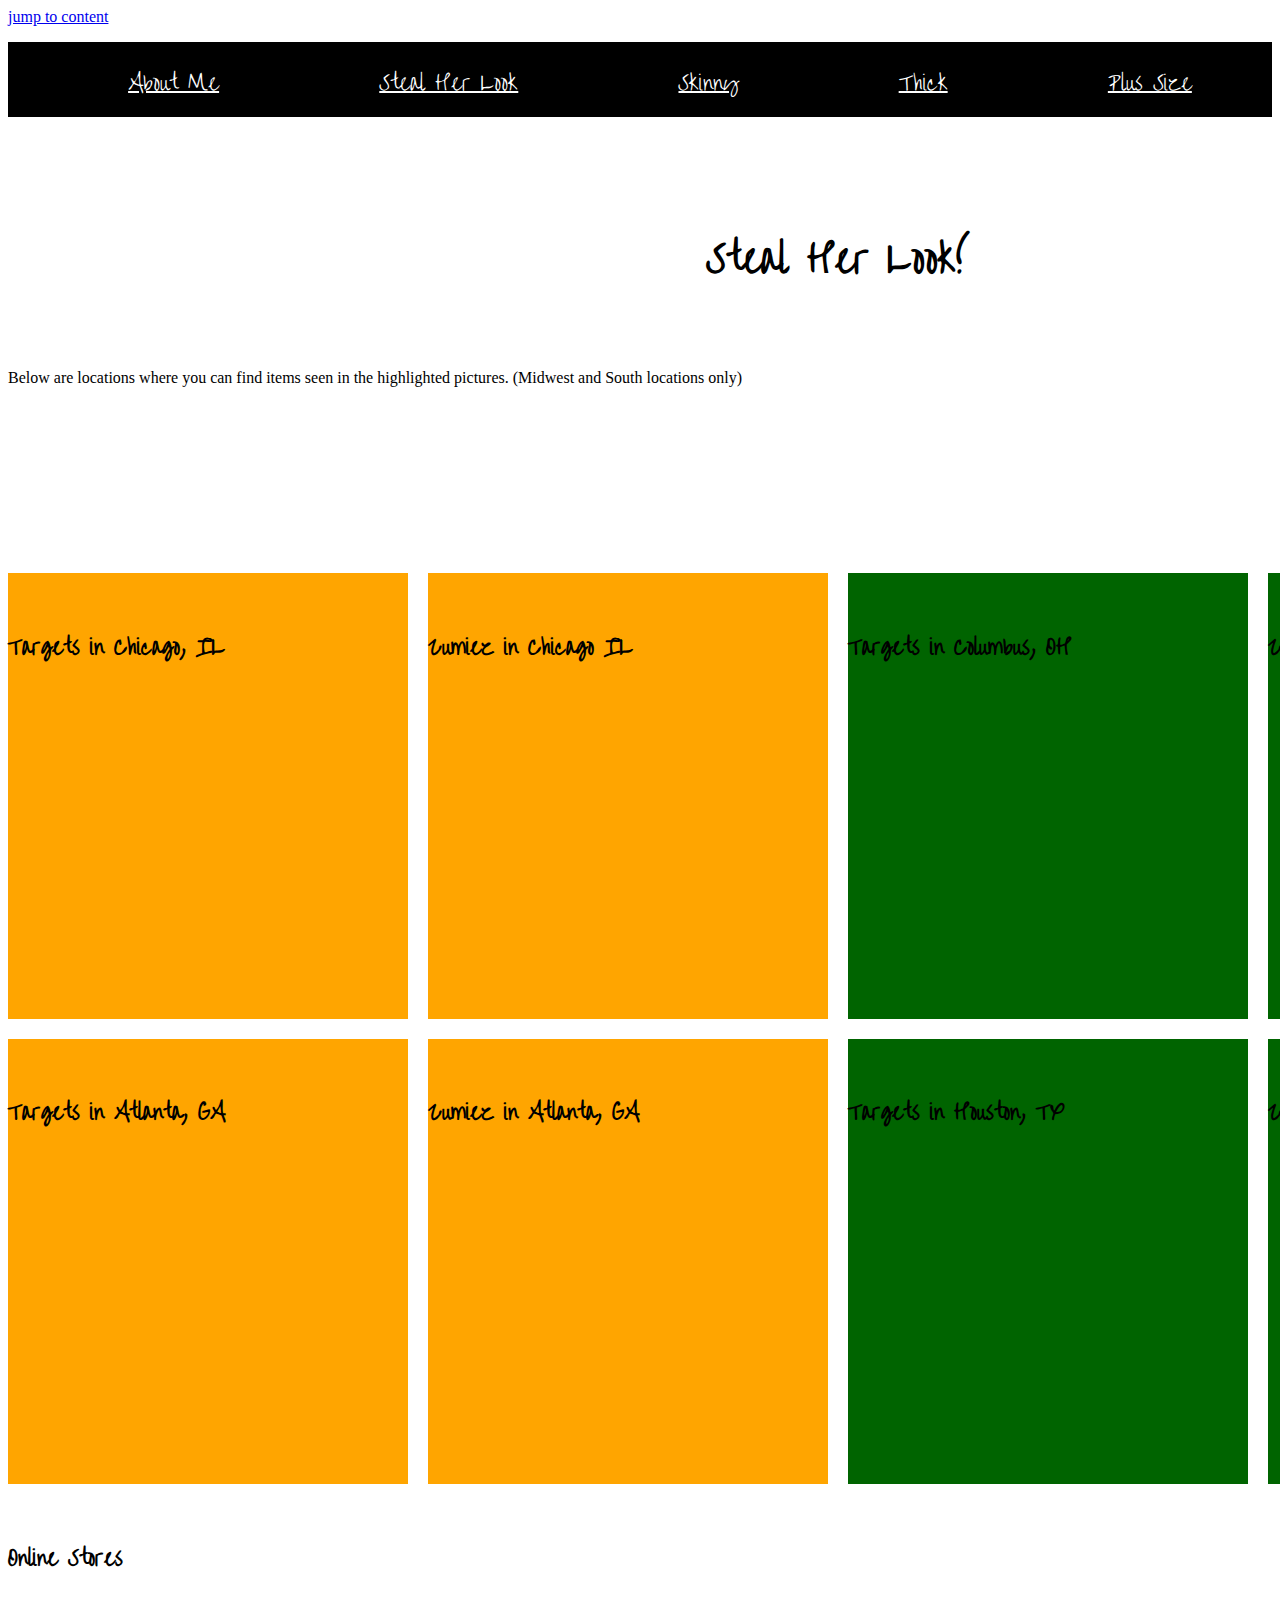
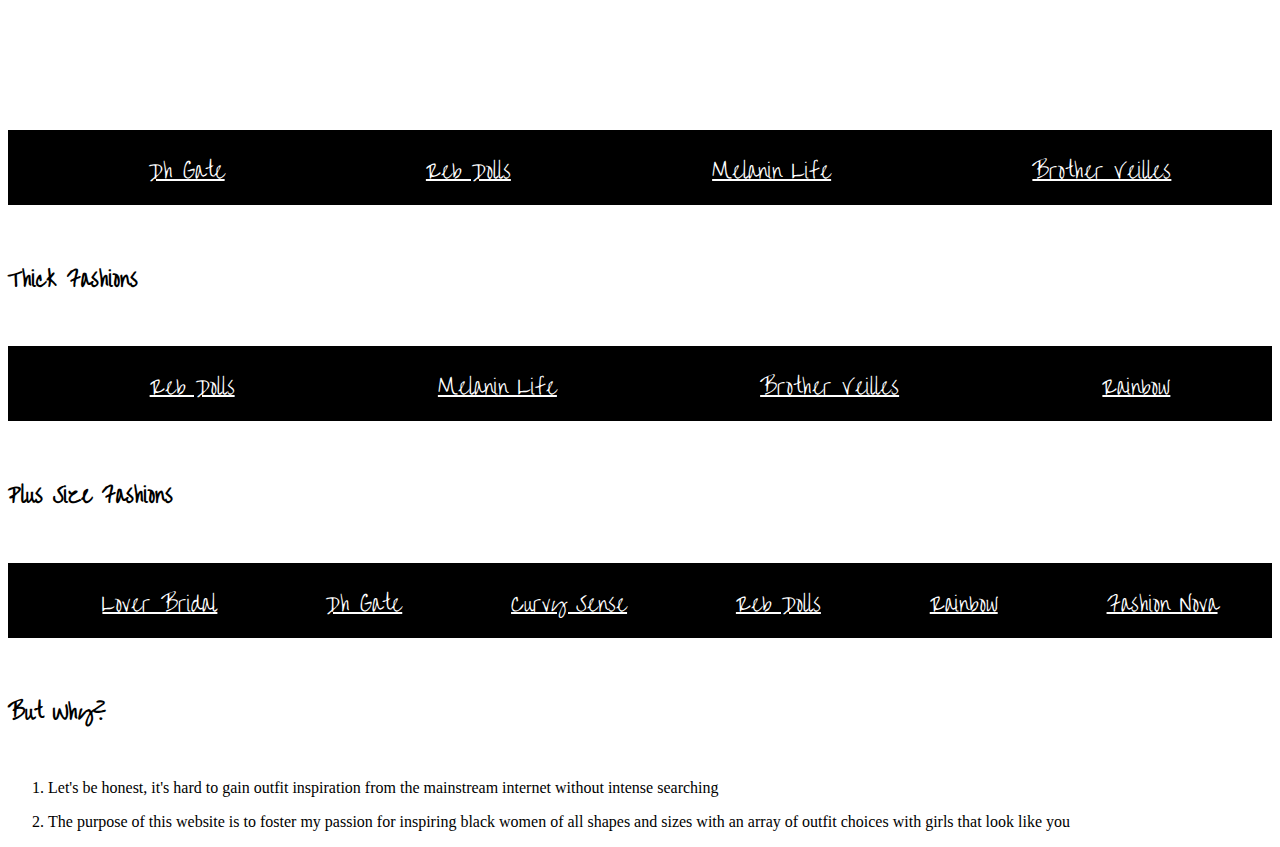
==== commit 6b9db6d3: "Add files via upload" ====
--- a/look.html
+++ b/look.html
@@ -1,137 +1,140 @@
-<!DOCTYPE html>
-<html lang="en" dir="ltr">
-
-<head>
-  <meta charset="utf-8">
-  <meta name="description" content="Welcome to 4you.com!>
-    Where you can find fashion for girls who look like you! ">
-  <meta name="keywords" content="black girl outfits" ,"black","plus size","skinny", "thick">
-  <meta name="author" content="Jeannell N.">
-  <meta name="viewpoint" content='width=device"-width, initial-scale=1.0'>
-  <title> 4 You </title>
-  <link rel="stylesheet" href="jeannell.css" type="text/css">
-</head>
-
-<body>
-  <footer>
-    <header>
-      <!--need logo and picture of me-->
-      <a href="#top" jump to content </a> <nav>
-        <ul>
-          <li><a href="index.html">About Me</a></li>
-          <li><a href="#">Steal Her Look</a></li>
-          <!--next two links are dead-->
-          <li><a href="skinny.html">Skinny</a></li>
-          <li><a href="thick.html">Thick</a></li>
-          <li><a href="plus.html">Plus Size</a></li>
-        </ul>
-        </nav>
-</body>
-</header>
-<main id="top">
-<div class="gridlook">
-  <h1 class="fullwidth">Steal Her Look!</h1>
-  <p class="fullwidth">Below are locations where you can find items seen in the highlighted pictures. (Midwest and South locations only) </p>
-
-  <section class="box2">
-    <h2>Targets in Chicago, IL</h2>
-    <iframe
-      src="https://www.google.com/maps/embed?pb=!1m18!1m12!1m3!1d190114.4661418742!2d-87.83169092145988!3d41.88127401245316!2m3!1f0!2f0!3f0!3m2!1i1024!2i768!4f13.1!3m3!1m2!1s0x880e2ca4967a25fd%3A0x7ad7c727b728c4e8!2sTarget!5e0!3m2!1sen!2sus!4v1568733511419!5m2!1sen!2sus"
-      width="400" height="300" frameborder="0" style="border:0;" allowfullscreen=""></iframe>
-  </section>
-  <section class="box2">
-    <h2>Zumiez in Chicago IL</h2>
-    <iframe
-      src="https://www.google.com/maps/embed?pb=!1m18!1m12!1m3!1d667807.4513476047!2d-87.69781425023807!3d41.84459375393429!2m3!1f0!2f0!3f0!3m2!1i1024!2i768!4f13.1!3m3!1m2!1s0x0%3A0x3381a08c63917004!2sZumiez!5e0!3m2!1sen!2sus!4v1568733960730!5m2!1sen!2sus"
-      width="400" height="300" frameborder="0" style="border:0;" allowfullscreen=""></iframe>
-  </section>
-  <section class="box3">
-  <section class="box3">
-    <h2>Targets in Columbus, OH</h2>
-    <iframe
-      src="https://www.google.com/maps/embed?pb=!1m18!1m12!1m3!1d195520.0954532869!2d-82.8768214762726!3d40.030746131495846!2m3!1f0!2f0!3f0!3m2!1i1024!2i768!4f13.1!3m3!1m2!1s0x883864313a0e31cf%3A0x13144592e7217fb7!2sTarget!5e0!3m2!1sen!2sus!4v1568730331404!5m2!1sen!2sus"
-      width="400" height="300" frameborder="0" style="border:0;" allowfullscreen=""></iframe>
-  </section>
-
-    <h2>Zumiez in Columbus, OH</h2>
-    <iframe
-      src="https://www.google.com/maps/embed?pb=!1m18!1m12!1m3!1d784069.396154789!2d-83.33688152854346!3d39.950280788617384!2m3!1f0!2f0!3f0!3m2!1i1024!2i768!4f13.1!3m3!1m2!1s0x0%3A0xb63836eb2c7ddc62!2sZumiez!5e0!3m2!1sen!2sus!4v1568733804353!5m2!1sen!2sus"
-      width="400" height="300" frameborder="0" style="border:0;" allowfullscreen=""></iframe>
-  </section>
-  <section class="box2">
-    <h2>Targets in Atlanta, GA </h2>
-    <iframe
-      src="https://www.google.com/maps/embed?pb=!1m18!1m12!1m3!1d106117.76418701754!2d-84.40340107300828!3d33.78183564474094!2m3!1f0!2f0!3f0!3m2!1i1024!2i768!4f13.1!3m3!1m2!1s0x88f505c2811e6497%3A0x87305c883038e01f!2sTarget!5e0!3m2!1sen!2sus!4v1568734032148!5m2!1sen!2sus"
-      width="400" height="300" frameborder="0" style="border:0;" allowfullscreen=""></iframe>
-  </section>
-  <section class="box2">
-    <h2>Zumiez in Atlanta, GA</h2>
-    <iframe
-      src="https://www.google.com/maps/embed?pb=!1m18!1m12!1m3!1d105995.55746607578!2d-84.5109294498922!3d33.88035099999999!2m3!1f0!2f0!3f0!3m2!1i1024!2i768!4f13.1!3m3!1m2!1s0x88f5105b60e500b1%3A0x20360e0180264dac!2sZumiez!5e0!3m2!1sen!2sus!4v1568734377349!5m2!1sen!2sus"
-      width="400" height="300" frameborder="0" style="border:0;" allowfullscreen=""></iframe>
-  </section>
-  <section class="box3">
-    <h2>Targets in Houston, TX </h2>
-    <iframe
-      src="https://www.google.com/maps/embed?pb=!1m18!1m12!1m3!1d3466.102771598686!2d-95.46367588503205!3d29.687799942270324!2m3!1f0!2f0!3f0!3m2!1i1024!2i768!4f13.1!3m3!1m2!1s0x8640c4bde36af90b%3A0x1a242bb30f127f4d!2sTarget!5e0!3m2!1sen!2sus!4v1568734205708!5m2!1sen!2sus"
-      width="400" height="300" frameborder="0" style="border:0;" allowfullscreen=""></iframe>
-  </section>
-  <section class="box3">
-    <h2>Zumiez in Houston, TX</h2>
-    <iframe
-      src="https://www.google.com/maps/embed?pb=!1m18!1m12!1m3!1d3464.3229351529926!2d-95.46698498492817!3d29.739365739874806!2m3!1f0!2f0!3f0!3m2!1i1024!2i768!4f13.1!3m3!1m2!1s0x8640c1694e959eb7%3A0x1ddb100bdf7af558!2sZumiez!5e0!3m2!1sen!2sus!4v1568734326449!5m2!1sen!2sus"
-      width="400" height="300" frameborder="0" style="border:0;" allowfullscreen=""></iframe>
-  </section>
-</div>
-
-
-
-  <h1>Online Stores</h1>
-  <h2>Slim Fashions</h2>
-  <ul>
-    <li>https://www.dhgate.com</li>
-    <li>https://rebdolls.com/</li>
-    <li>https://melaninislife.com/</li>
-    <li>https://brothervellies.com/</li>
-  </ul>
-  <h2>Thick Fashions</h2>
-  <ul>
-    <li>https://rebdolls.com/</li>
-    <li>https://melaninislife.com/</li>
-    <li>https://brothervellies.com/</li>
-    <li>https://www.rainbowshops.com/</li>
-  </ul>
-  <h2> Plus Size Fashions</h2>
-  <ul>
-    <li>https://loverlovebridal.storenvy.com/</li>
-    <li>https://www.dhgate.com</li>
-    <li>https://curvysense.com/</li>
-    <li>https://rebdolls.com/</li>
-    <li>https://www.rainbowshops.com/</li>
-    <li>https://www.fashionnova.com/</li>
-
-</main>
-<aside class="">
-  <h2> But Why?</h2>
-  <ol>
-    <li>
-      <p>Let's be honest, it's hard to gain outfit inspiration from the mainstream internet without intense searching</p>
-    </li>
-    <li>
-      <p>The purpose of this website is to foster my passion for
-        inspiring black women of all shapes and sizes with an array of outfit choices with
-        girls that look like you</p>
-    </li>
-
-  </ol>
-  </main>
-
-</aside>
-<footer>
-  <!--navigation for page, navigation for top, contact info, copyright, authorship-->
-  </nav>
-</footer>
-</body>
-
-</html>
-
+<!DOCTYPE html>
+<html lang="en" dir="ltr">
+
+<head>
+  <meta charset="utf-8">
+  <meta name="description" content="Welcome to 4you.com!>
+    Where you can find fashion for girls who look like you! ">
+  <meta name="keywords" content="black girl outfits" ,"black","plus size","skinny", "thick">
+  <meta name="author" content="Jeannell N.">
+  <meta name="viewpoint" content='width=device"-width, initial-scale=1.0'>
+  <title> 4 You </title>
+  <link rel="stylesheet" href="jeannell.css" type="text/css">
+</head>
+
+<body>
+
+  <header>
+    <!--need logo and picture of me-->
+    <a href="#top"> jump to content </a>
+    <nav>
+      <ul>
+        <li><a href="index.html">About Me</a></li>
+        <li><a href="#">Steal Her Look</a></li>
+        <!--next two links are dead-->
+        <li><a href="skinny.html">Skinny</a></li>
+        <li><a href="thick.html">Thick</a></li>
+        <li><a href="plus.html">Plus Size</a></li>
+      </ul>
+    </nav>
+</body>
+</header>
+<main id="top">
+  <div class="gridlook">
+    <h1 class="fullwidth">Steal Her Look!</h1>
+    <p class="fullwidth">Below are locations where you can find items seen in the highlighted pictures. (Midwest and South locations only) </p>
+
+    <section class="box2">
+      <h2>Targets in Chicago, IL</h2>
+      <iframe
+        src="https://www.google.com/maps/embed?pb=!1m18!1m12!1m3!1d190114.4661418742!2d-87.83169092145988!3d41.88127401245316!2m3!1f0!2f0!3f0!3m2!1i1024!2i768!4f13.1!3m3!1m2!1s0x880e2ca4967a25fd%3A0x7ad7c727b728c4e8!2sTarget!5e0!3m2!1sen!2sus!4v1568733511419!5m2!1sen!2sus"
+        width="400" height="300" frameborder="0" style="border:0;" allowfullscreen=""></iframe>
+    </section>
+    <section class="box2">
+      <h2>Zumiez in Chicago IL</h2>
+      <iframe
+        src="https://www.google.com/maps/embed?pb=!1m18!1m12!1m3!1d667807.4513476047!2d-87.69781425023807!3d41.84459375393429!2m3!1f0!2f0!3f0!3m2!1i1024!2i768!4f13.1!3m3!1m2!1s0x0%3A0x3381a08c63917004!2sZumiez!5e0!3m2!1sen!2sus!4v1568733960730!5m2!1sen!2sus"
+        width="400" height="300" frameborder="0" style="border:0;" allowfullscreen=""></iframe>
+    </section>
+
+    <section class="box3">
+      <h2>Targets in Columbus, OH</h2>
+      <iframe
+        src="https://www.google.com/maps/embed?pb=!1m18!1m12!1m3!1d195520.0954532869!2d-82.8768214762726!3d40.030746131495846!2m3!1f0!2f0!3f0!3m2!1i1024!2i768!4f13.1!3m3!1m2!1s0x883864313a0e31cf%3A0x13144592e7217fb7!2sTarget!5e0!3m2!1sen!2sus!4v1568730331404!5m2!1sen!2sus"
+        width="400" height="300" frameborder="0" style="border:0;" allowfullscreen=""></iframe>
+    </section>
+    <section class="box3">
+      <h2>Zumiez in Columbus, OH</h2>
+      <iframe
+        src="https://www.google.com/maps/embed?pb=!1m18!1m12!1m3!1d784069.396154789!2d-83.33688152854346!3d39.950280788617384!2m3!1f0!2f0!3f0!3m2!1i1024!2i768!4f13.1!3m3!1m2!1s0x0%3A0xb63836eb2c7ddc62!2sZumiez!5e0!3m2!1sen!2sus!4v1568733804353!5m2!1sen!2sus"
+        width="400" height="300" frameborder="0" style="border:0;" allowfullscreen=""></iframe>
+    </section>
+    <section class="box2">
+      <h2>Targets in Atlanta, GA </h2>
+      <iframe
+        src="https://www.google.com/maps/embed?pb=!1m18!1m12!1m3!1d106117.76418701754!2d-84.40340107300828!3d33.78183564474094!2m3!1f0!2f0!3f0!3m2!1i1024!2i768!4f13.1!3m3!1m2!1s0x88f505c2811e6497%3A0x87305c883038e01f!2sTarget!5e0!3m2!1sen!2sus!4v1568734032148!5m2!1sen!2sus"
+        width="400" height="300" frameborder="0" style="border:0;" allowfullscreen=""></iframe>
+    </section>
+    <section class="box2">
+      <h2>Zumiez in Atlanta, GA</h2>
+      <iframe
+        src="https://www.google.com/maps/embed?pb=!1m18!1m12!1m3!1d105995.55746607578!2d-84.5109294498922!3d33.88035099999999!2m3!1f0!2f0!3f0!3m2!1i1024!2i768!4f13.1!3m3!1m2!1s0x88f5105b60e500b1%3A0x20360e0180264dac!2sZumiez!5e0!3m2!1sen!2sus!4v1568734377349!5m2!1sen!2sus"
+        width="400" height="300" frameborder="0" style="border:0;" allowfullscreen=""></iframe>
+    </section>
+    <section class="box3">
+      <h2>Targets in Houston, TX </h2>
+      <iframe
+        src="https://www.google.com/maps/embed?pb=!1m18!1m12!1m3!1d3466.102771598686!2d-95.46367588503205!3d29.687799942270324!2m3!1f0!2f0!3f0!3m2!1i1024!2i768!4f13.1!3m3!1m2!1s0x8640c4bde36af90b%3A0x1a242bb30f127f4d!2sTarget!5e0!3m2!1sen!2sus!4v1568734205708!5m2!1sen!2sus"
+        width="400" height="300" frameborder="0" style="border:0;" allowfullscreen=""></iframe>
+    </section>
+    <section class="box3">
+      <h2>Zumiez in Houston, TX</h2>
+      <iframe
+        src="https://www.google.com/maps/embed?pb=!1m18!1m12!1m3!1d3464.3229351529926!2d-95.46698498492817!3d29.739365739874806!2m3!1f0!2f0!3f0!3m2!1i1024!2i768!4f13.1!3m3!1m2!1s0x8640c1694e959eb7%3A0x1ddb100bdf7af558!2sZumiez!5e0!3m2!1sen!2sus!4v1568734326449!5m2!1sen!2sus"
+        width="400" height="300" frameborder="0" style="border:0;" allowfullscreen=""></iframe>
+    </section>
+  </div>
+
+
+  <section>
+    <h2>Online Stores</h2>
+    <section>
+      <h3>Slim Fashions</h2>
+        <ul>
+          <li><a href="https://www.dhgate.com" target="_blank">Dh Gate</a></li>
+          <li><a href="https://rebdolls.com/" target="_blank">Reb Dolls</a></li>
+          <li><a href="https://melaninislife.com" target= "_blank">Melanin Life</a></li>
+          <li><a href="https://brothervellies.com" target="_blank">Brother Veilles</a></li>
+        </ul>
+    </section>
+
+    <h2>Thick Fashions</h2>
+    <ul>
+      <li><a href="https://rebdolls.com" target ="_blank">Reb Dolls</a></li>
+      <li> <a href="https://melaninislife.com" target="_blank">Melanin Life</a></li>
+    <li><a href="https://brothervellies.com" target="_blank">Brother Veilles</a></li>
+    <li> <a href="https://www.rainbowshops.com" target="_blank">Rainbow</a></li>
+    </ul>
+    <h2> Plus Size Fashions</h2>
+    <ul>
+      <li> <a href="https://loverlovebridal.storenvy.com" target="_blank">Lover Bridal</a></li>
+    <li><a href="https://www.dhgate.com" target="_blank">Dh Gate</a></li>
+      <li> <a href="https://curvysense.com" target="_blank">Curvy Sense</a></li>
+      <li><a href="https://rebdolls.com" target ="_blank" >Reb Dolls</a></li>
+      <li> <a href="https://www.rainbowshops.com" target="_blank">Rainbow</a></li>
+      <li> <a href="https://www.fashionnova.com" target="_blank">Fashion Nova</a></li>
+    </ul>
+  </section>
+
+</main>
+<aside class="">
+  <h2> But Why?</h2>
+  <ol>
+    <li>
+      <p>Let's be honest, it's hard to gain outfit inspiration from the mainstream internet without intense searching</p>
+    </li>
+    <li>
+      <p>The purpose of this website is to foster my passion for
+        inspiring black women of all shapes and sizes with an array of outfit choices with
+        girls that look like you</p>
+    </li>
+
+  </ol>
+  </main>
+
+</aside>
+<footer>
+</footer>
+</body>
+
+</html>
